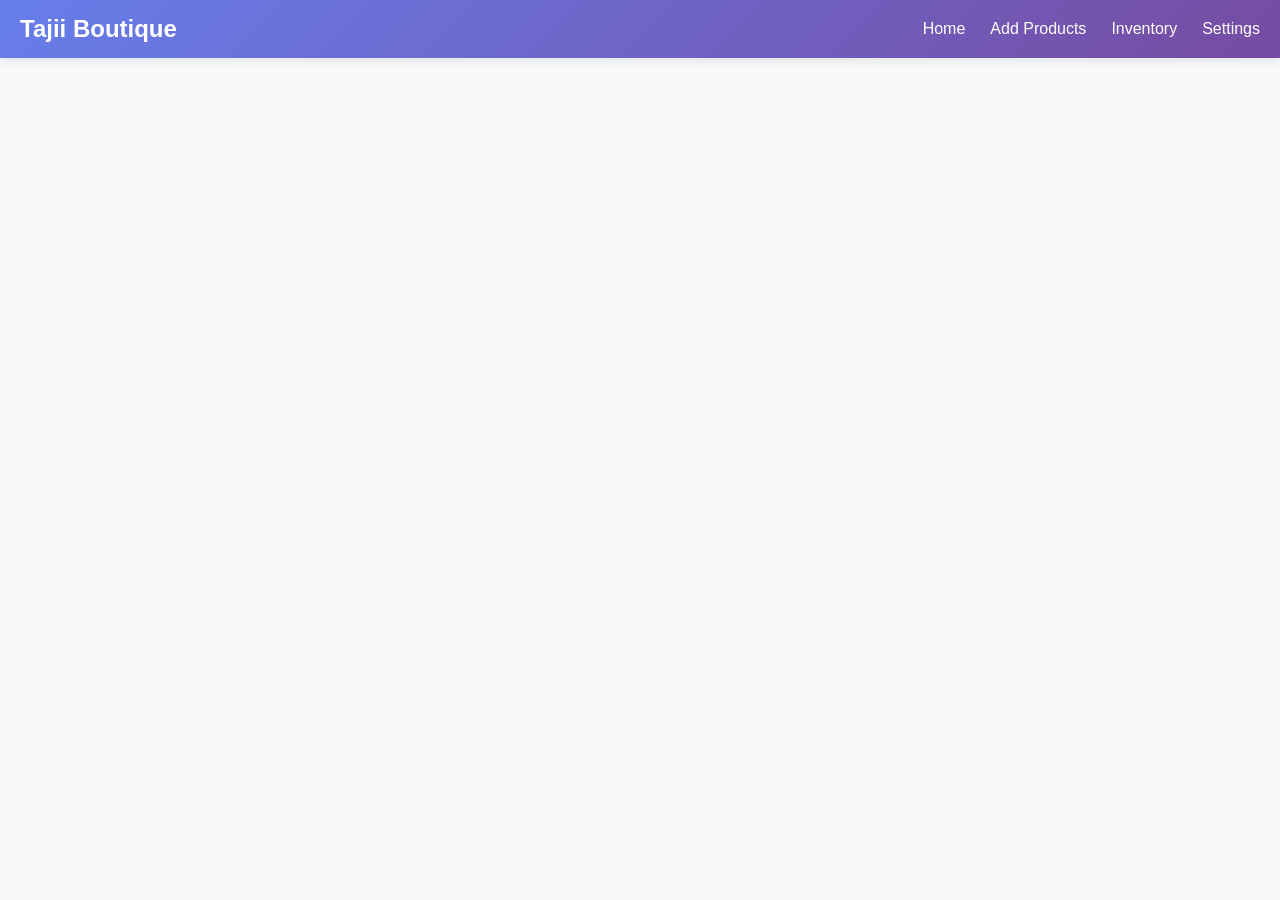
==== home.html @ 16ccb128 "main push" ====
<!DOCTYPE html>
<html lang="en">
<head>
  <meta charset="UTF-8">
  <title>Tajii Boutique Admin</title>
  <link rel="stylesheet" href="home.css">
</head>
<body>

  <!-- HEADER -->
  <header>
    <h2>Tajii Boutique</h2>

    <nav id="nav">
      <a href="home.html">Home</a>
      <a href="addproduct.html">Add Products</a>
      <a href="inventory.html">Inventory</a>
      <a href="settings.html">Settings</a>
    </nav>

    <div class="hamburger" id="hamburger">☰</div>
  </header>

  <!-- PRODUCTS -->
  <main>
    <div id="products" class="products"></div>
  </main>

  <!-- EDIT MODAL -->
  <div class="modal" id="modal">
    <div class="modal-content">
      <h3>Edit Product</h3>

      <img id="currentImage" src="" alt="Current Image" style="width:100%; height:200px; object-fit:cover; margin-bottom:10px;">
      <input type="file" id="editImageFile" accept="image/*">
      <input type="number" id="editPrice" placeholder="Price">
      <input type="number" id="editStockCount" placeholder="Stock Count">
      
      <label>
        <input type="checkbox" id="editStock"> In Stock
      </label>

      <button id="saveEdit">Save</button>
      <button onclick="closeModal()">Cancel</button>
    </div>
  </div>

  <script type="module" src="home.js"></script>
</body>
</html>
---- home.css ----
body {
  margin: 0;
  font-family: 'Segoe UI', Tahoma, Geneva, Verdana, sans-serif;
  background: #f8f9fa;
  color: #333;
}

/* HEADER */
header {
  display: flex;
  justify-content: space-between;
  align-items: center;
  padding: 15px 20px;
  background: linear-gradient(135deg, #667eea 0%, #764ba2 100%);
  color: white;
  box-shadow: 0 2px 10px rgba(0,0,0,0.1);
  position: relative;
}

header h2 {
  margin: 0;
  font-size: 24px;
  font-weight: 600;
}

nav {
  display: flex;
  gap: 25px;
}

nav a {
  color: white;
  text-decoration: none;
  font-weight: 500;
  transition: color 0.3s ease;
}

nav a:hover {
  color: #e1e5e9;
}

.hamburger {
  display: none;
  font-size: 24px;
  cursor: pointer;
  transition: color 0.3s ease;
}

.hamburger:hover {
  color: #e1e5e9;
}

/* PRODUCTS */
.products {
  display: grid;
  grid-template-columns: repeat(auto-fit, minmax(250px, 1fr));
  padding: 30px;
  gap: 25px;
  max-width: 1200px;
  margin: 0 auto;
}

.card {
  background: white;
  border-radius: 15px;
  overflow: hidden;
  box-shadow: 0 5px 15px rgba(0,0,0,0.1);
  transition: transform 0.3s ease, box-shadow 0.3s ease;
}

.card:hover {
  transform: translateY(-5px);
  box-shadow: 0 10px 25px rgba(0,0,0,0.15);
}

.card img {
  width: 100%;
  height: 200px;
  object-fit: cover;
}

.card h3 {
  margin: 10px 15px;
  font-size: 16px;
  color: #333;
  font-weight: 600;
}

.card h4 {
  margin: 0 15px 10px;
  font-size: 18px;
  color: #667eea;
  font-weight: 600;
}

.card p {
  margin: 0 15px 15px;
  color: #666;
  font-size: 14px;
}

.card .card-buttons {
  display: flex;
  gap: 10px;
  margin: 10px 15px;
}

.card .card-buttons button {
  flex: 1;
  padding: 8px;
  border: none;
  border-radius: 8px;
  cursor: pointer;
  font-weight: 600;
  font-size: 14px;
  transition: background 0.3s ease, transform 0.2s ease;
}

.card .card-buttons button:first-child {
  background: #28a745;
  color: white;
}

.card .card-buttons button:first-child:hover {
  background: #218838;
  transform: translateY(-2px);
}

.card .card-buttons button:last-child {
  background: #dc3545;
  color: white;
}

.card .card-buttons button:last-child:hover {
  background: #c82333;
  transform: translateY(-2px);
}

/* MODAL */
.modal {
  display: none;
  position: fixed;
  top: 0;
  left: 0;
  width: 100%;
  height: 100%;
  background: rgba(0,0,0,0.6);
  z-index: 1000;
}

.modal-content {
  background: white;
  padding: 30px;
  margin: 5% auto;
  width: 90%;
  max-width: 400px;
  border-radius: 15px;
  box-shadow: 0 10px 30px rgba(0,0,0,0.3);
  animation: modalFadeIn 0.3s ease;
}

@keyframes modalFadeIn {
  from { opacity: 0; transform: translateY(-50px); }
  to { opacity: 1; transform: translateY(0); }
}

.modal-content h3 {
  margin-top: 0;
  text-align: center;
  color: #333;
  font-size: 22px;
}

.modal-content input, .modal-content button {
  width: 100%;
  padding: 12px;
  margin: 10px 0;
  border-radius: 8px;
  border: 2px solid #e1e5e9;
  box-sizing: border-box;
  font-size: 16px;
}

.modal-content input:focus {
  outline: none;
  border-color: #667eea;
  box-shadow: 0 0 0 3px rgba(102, 126, 234, 0.1);
}

.modal-content button {
  background: linear-gradient(135deg, #667eea 0%, #764ba2 100%);
  color: white;
  border: none;
  cursor: pointer;
  font-weight: 600;
  transition: background 0.3s ease, transform 0.2s ease;
}

.modal-content button:hover {
  background: linear-gradient(135deg, #5a6fd8 0%, #6a4190 100%);
  transform: translateY(-2px);
}

.modal-content button:last-child {
  background: #6c757d;
  margin-top: 5px;
}

.modal-content button:last-child:hover {
  background: #5a6268;
}

/* MOBILE */
@media (max-width: 768px) {
  header {
    padding: 10px 15px;
  }

  header h2 {
    font-size: 20px;
  }

  nav {
    display: none;
    flex-direction: column;
    background: linear-gradient(135deg, #667eea 0%, #764ba2 100%);
    position: absolute;
    top: 100%;
    right: 0;
    width: 250px;
    padding: 20px 0;
    gap: 15px;
    box-shadow: 0 5px 15px rgba(0,0,0,0.2);
    z-index: 1000;
  }

  nav.active {
    display: flex;
  }

  .hamburger {
    display: block;
  }

  .products {
    padding: 20px 15px;
    grid-template-columns: repeat(auto-fit, minmax(200px, 1fr));
    gap: 20px;
  }

  .card h3 {
    font-size: 14px;
  }

  .card h4 {
    font-size: 16px;
  }

  .card .card-buttons {
    gap: 5px;
    margin: 10px;
  }

  .card .card-buttons button {
    padding: 6px;
    font-size: 12px;
  }

  .modal-content {
    width: 95%;
    padding: 20px;
    margin: 10% auto;
  }
}
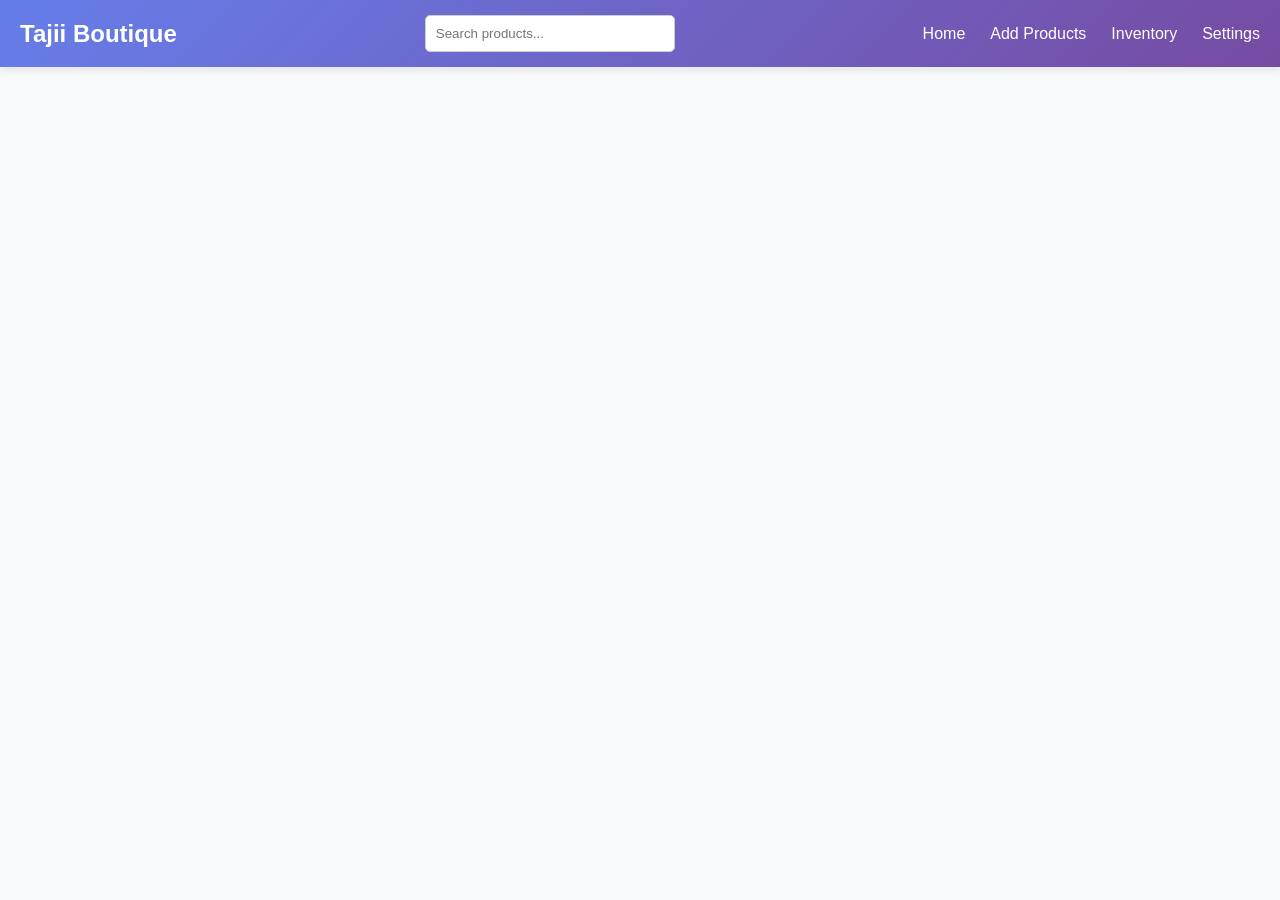
==== commit c0d183dc: "added a serch bar" ====
--- a/home.html
+++ b/home.html
@@ -10,6 +10,7 @@
   <!-- HEADER -->
   <header>
     <h2>Tajii Boutique</h2>
+    <input type="search" id="searchInput" placeholder="Search products...">
 
     <nav id="nav">
       <a href="home.html">Home</a>
--- a/home.css
+++ b/home.css
@@ -21,6 +21,13 @@
   margin: 0;
   font-size: 24px;
   font-weight: 600;
+}
+
+#searchInput {
+  padding: 10px;
+  border: 1px solid #ccc;
+  border-radius: 5px;
+  width: 250px;
 }
 
 nav {
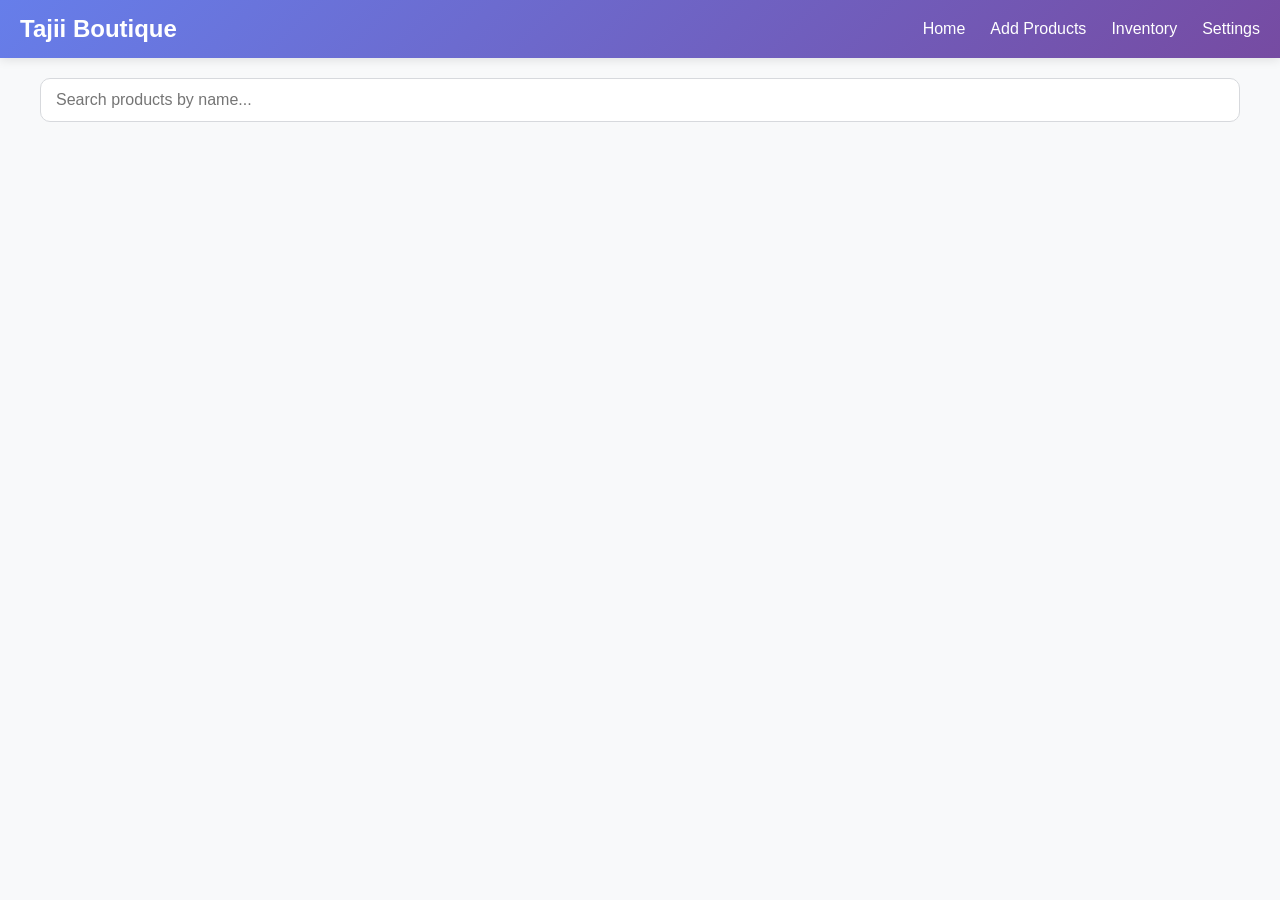
==== commit 5b26f460: "adjsted the search input" ====
--- a/home.html
+++ b/home.html
@@ -10,7 +10,6 @@
   <!-- HEADER -->
   <header>
     <h2>Tajii Boutique</h2>
-    <input type="search" id="searchInput" placeholder="Search products...">
 
     <nav id="nav">
       <a href="home.html">Home</a>
@@ -24,6 +23,9 @@
 
   <!-- PRODUCTS -->
   <main>
+    <div class="search-wrapper" style="max-width:1200px; margin: 20px auto; padding: 0 20px;">
+      <input type="search" id="productSearch" placeholder="Search products by name..." style="width:100%; padding:12px 15px; border-radius: 10px; border:1px solid #d7d9dd; font-size:16px; box-sizing:border-box;" />
+    </div>
     <div id="products" class="products"></div>
   </main>
 
